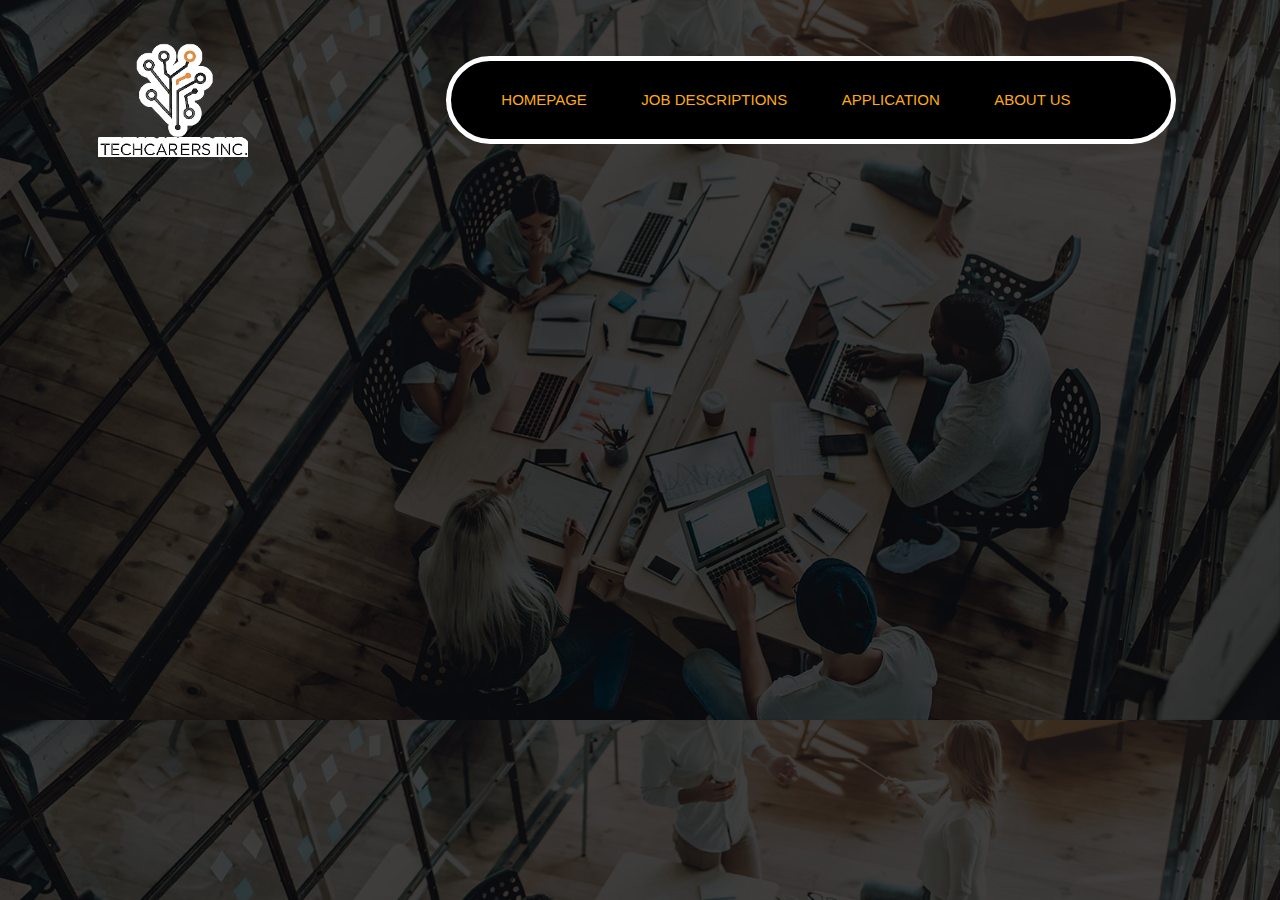
==== index.html @ 39778296 "update" ====
<!DOCTYPE html>
<html lang="en">
<head>
    <meta charset="UTF-8">
    <meta name="viewport" content="width=device-width, initial-scale=1.0">
    <link rel="stylesheet" href="styles/style.css">
    <title>TechCareers Inc. Recruitment</title>
</head>
<body class="index_page">
    <div class="banner">
        <nav>
            <img src="styles/logo3.png" class="logo">
            <ul>
                <li><a href="index.html">HOMEPAGE</a></li>
                <li><a href="jobs.html">JOB DESCRIPTIONS</a></li>
                <li><a href="apply.html">APPLICATION</a></li>
                <li><a href="about.html">ABOUT US</a></li>
            </ul>
        </nav>
    </div>
    <div class="content">
        <h1 class="animation">Welcome to <strong>TechCareers Inc.</strong></h1>
        <p class="animation">Creating technology and developing people. <strong>From Vietnam to the world</strong></p>
        <p class="animation">We are a group of passionate individuals <strong>who believe in the power of technology to change the world</strong>
        <p class="animation">Join us and be part of the future!</p>
    </div>
</body>
</html>
---- styles/style.css ----
/*
filename: style.css
author: Le Quang Dinh, Bui Minh Duc, Nguyen Xuan Nang Mai
created: 08/02/2025
last modified: 16/02/2025
description: Project Part 1
*/

body{
  font-family: 'Inter', sans-serif;
}

.index_page, .about_page {
  scroll-behavior: smooth;
  background-image: linear-gradient(rgba(0,0,0,0.75),rgba(0,0,0,0.75)),url(banner.jpg);
  background-size: cover;
}

.jobs {
  display: flex;
  align-items: flex-start; /* Aligns items at the top */
  max-width: 1700px;
  margin: 0 auto;
  padding: 20px;
}

.jobs-content {
  flex: 1; /* Takes up remaining space */
  padding-right: 20px; /* Creates space between content and aside */
}

.jobs h1 {
  text-decoration: overline underline;
  text-decoration-color: #ff5b0f;
  font: 2.6em 'Verdana', sans-serif;
}

.jobs h2, em {
  color: #ff5b0f;
}

.jobs h2 {
  font-size: 2em;
}

nav {
  display: flex;
  margin: 40px 30px;
  width: 90%;
  justify-content: space-between;
  align-items: center;
  position: relative;
}

.logo {
  width: 150px;
  cursor: pointer;
  margin-left:60px;
}

nav ul {
  border: 5px solid #fff;
  padding: 30px 50px;
  border-radius: 50px;
  background-color: black;
}

nav ul li {
  display: inline-block;
  padding-right: 50px;
}

nav ul li a {
  text-decoration: none;
  color: #ffab0f;
  font-size: 15px;
}

nav ul li a:hover {
  color: #fff;
}

.content{ /* this one is for both content of index and about*/
  position: absolute;
  left: 15%;
  top:37%;
}
.content h1 {
  font-size: 70px;
  color: #fff;
}
.content p {
  font-size: 20px;
  color: #fff;
  margin-top: 20px;
}
.animation,.content2, #add{ /*this one is the animation for both pages*/
  opacity: 0;
  transform: translateY(30px);
  animation: moveup 1s linear forwards;
}
@keyframes moveup {
  100%{
      opacity: 1;
      transform: translateY(0px);
  }
}

.index_page strong {
  color: #ffab0f;
}

dl, table, #add {
  color: #fff;
  font-size: 20px;
  font-style: italic;
  position: relative;
}
dt, dd {
  padding: 10px;
}
dd{
  margin-left: 70px;
  color: #ffab0f;
}
#tutor {
  margin-bottom: 50px;
  color: #ffab0f;
  font-size: 50px
}
table, th, td {
  margin-top: 30px;
  padding: 20px;
  border: 4px solid #fff;
  border-collapse: collapse;
  width: 45%;
  float: center;
  text-align: center;
  color: #ffab0f;
}
caption {
  font-size: 50px;
  color: #ffab0f;
  margin-bottom: 30px;
}
#add {
  margin-top: 200px;
  text-align: center;
}
.content2 {
  display: flex;
  justify-content: space-between;
  align-items: center;
  margin-left: 100px;
}

/* This one is for about page*/
dl, table, #add {
  color: #fff;
  font-size: 20px;
  font-style: italic;
  position: relative;
}
dt, dd {
  padding: 10px;
}
dd{
  margin-left: 70px;
  color: #ffab0f;
}
#tutor {
  margin-bottom: 50px;
  color: #ffab0f;
  font-size: 50px
}
table, th, td {
  margin-top: 30px;
  padding: 20px;
  border: 4px solid #fff;
  border-collapse: collapse;
  width: 45%;
  float: center;
  text-align: center;
  color: #ffab0f;
}
caption {
  font-size: 50px;
  color: #ffab0f;
  margin-bottom: 30px;
}
#add {
  margin-top: 200px;
  text-align: center;
}
.content2 {
  display: flex;
  justify-content: space-between;
  align-items: center;
  margin-left: 100px;
}

aside {
  text-align: center;
  position: sticky;
  width: 25%;
  top: 180px; /* Starts sticking */
  background-color: rgba(255, 211, 175, 0.9);
  border: 6px inset #ff5b0f;
  border-radius: 12px;
  padding: 4px;
  margin-left: auto; /* Moves aside to the right */
}

footer {
  background-image: url('footer.png');
  background-size: cover;
  background-position: center;
  background-repeat: no-repeat;
  height: 70px;
  color: white;
  text-align: center;
  display: flex;
  align-items: center;
  justify-content: center;
  padding: 20px
}

footer a {
  text-decoration: underline;
  color: white;
}

footer li {
  list-style-type: none;
}

.responsibilities, .essential {
  padding: 2px 10px 2px 10px;
  width: fit-content;
}

.responsibilities {
  border: 5px hidden;
  border-radius: 8px;
  background-color: rgba(255, 211, 175, 0.9);
}

.essential {
  border: 5px double #ff5b0f;
  border-radius: 4px;
}
  
#to-apply {
    background-color: white; 
    border: 2px solid #ff5b0f;
    color: black;
    padding: 16px 32px;
    text-align: center;
    text-decoration: none;
    display: inline-block;
    font-size: 16px;
    margin: 4px 2px;
    cursor: pointer;
    transition-duration: 0.5s;
}
  
#to-apply:hover {
    background-color: #ff5b0f;
    color: white;
}

/* use flexbox layout and center content horizontally and vertically  */
.grilledoctopus-main-wrapper {
  display: flex;
  align-items: center;
  justify-content: center;
  padding: 48px;
}

/* make the formbox horizontally centered with 500 pixels max width */
.grilloctopus-form-wrapper {
  display: block;
  margin: auto;
  max-width: 500px;
  width: 100%;
  background: white;
  padding: 40px 30px 0 3px;
}

/* custom input box */
.grilledoctopus-form-input {
  padding: 13px 28px;
  border-radius: 5px;
  border: 2px solid #ecdde0;
  background: #ffffff;
  font-weight: 500;
  font-size: 16px;
  color: black;
  outline: none;
}

/* used for labels like Job reference number, Name, DoB,... */
.grilledoctopus-form-label {
  color: black;
  font-size: 16px;
  line-height: 24px;
  display: block;
  margin-bottom: 10px;
}

/* simply make some space in the bottom and focus functions for labels */
.grilledoctopus-mb-15 {
  margin-bottom: 15px;
}

/* make 2 custom input box on the same line */
.grilledoctopus-form-split>div {
  display: flex;
  gap: 20px;
}

/* custom fieldset for our form */
.grilledoctopus-form-fieldset {
  border: 2px solid #ecdde0;
  width: 100%;
  border-radius: 5px;
}

/* custom horizontal line */
hr {
  border: 1px solid #ecdde0;
}

/* separately edit input form width for better navigation */
.grilledoctopus-form-input-size-30 {
  width: 30%;
}

/* CUSTOM RADIO INPUT */
/* a container used for manipulating and customizing */
.grilledoctopus-form-radio-container {
  display: flex;
  align-items: center;
  justify-content: left;
}

/* hide the common radio input */
.grilledoctopus-form-radio-container input[type="radio"] {
  display: none;
}

/* locate Male, Female, Others */
.grilledoctopus-form-radio-container label span {
  display: flex;
  align-items: center;
  padding: 0px 10px 10px 10px;
}

/* make words of Gender turn red when move cursor to them */
.grilledoctopus-form-radio-container label span:hover {
  color: red;
}

/* custom radio input circle */
.grilledoctopus-form-radio-container label span:before {
  content: "";
  background-color: white;
  width: 20px;
  height: 20px;
  border-radius: 50%;
  margin-right: 10px;
  box-shadow: inset 0 0 0 2px #ecdde0;
}

/* words stay red when click */
.grilledoctopus-form-radio-container input[type="radio"]:checked+span {
  color: red;
}

/* custom effect when select */
.grilledoctopus-form-radio-container input[type="radio"]:checked+span:before {
  box-shadow: inset 0 0 0 4px red;
  transition: 0.25s;
}

/* CUSTOM RADIO INPUT */

/*highlight input box when click */
.grilledoctopus-form-input:focus {
  border-color: #ff5b0f;
  box-shadow: 0px 3px 8px rgba(0, 0, 0, 0.05);
}

/* highlight label when click the input box */
.grilledoctopus-mb-15:focus-within .grilledoctopus-form-label {
  color: red;
}

/* CUSTOM INPUT CHECKBOX */
/* a container for better manipulating */
.grilledoctopus-form-checkbox-container {
  display: inline-block;
  font-size: 15px;
}

/* custom checkbox */
.grilledoctopus-form-fieldset input[type="checkbox"] {
  margin-right: 10px;
  appearance: none;
  height: 20px;
  width: 20px;
  background-color: #ffffff;
  box-shadow: inset 0 0 0 2px #ecdde0;
  border-radius: 20%;
  cursor: pointer;
  vertical-align: middle;
}

/* highlight the checkbox that the cursor move to */
.grilledoctopus-form-fieldset input[type="checkbox"]:hover {
  background-color: #ecdde0;
  transition: .25s;
}

/* custom checkbox effect when clicked */
.grilledoctopus-form-fieldset input[type="checkbox"]:checked {
  background-color: #ff5b0f;
  box-shadow: inset 0 0 0 5px #ff5b0f;
}

/* CUSTOM INPUT CHECKBOX */

/* custom text area */
.textarea {
  border: 2px solid #ecdde0;
  border-radius: 5px;
  font-family: 'Inter', sans-serif;
  font-size: 16px;
  height: 100px;
  width: 520px;
  transition: all .25s;
}

/* hightlight text area when clicked */
.textarea:focus {
  outline: none;
  border: 2px solid #ff5b0f;
}

/* custom submit button */
input[type=submit] {
  background-color: #ff5b0f;
  border: none;
  border-radius: 5%;
  color: white;
  padding: 10px 22px;
  text-decoration: none;
  margin: 4px 2px;
  font-size: 20px;
  cursor: pointer;
}

/* highlight the submit button when the cursor move to */
input[type=submit]:hover {
  background-color: red;
  transition: .25s;
}

/* custom reset button */
input[type=reset] {
  background-color: rgb(236, 236, 236);
  border: none;
  border-radius: 5%;
  color: gray;
  padding: 10px 22px;
  text-decoration: none;
  margin: 4px 2px;
  font-size: 20px;
  cursor: pointer;
}
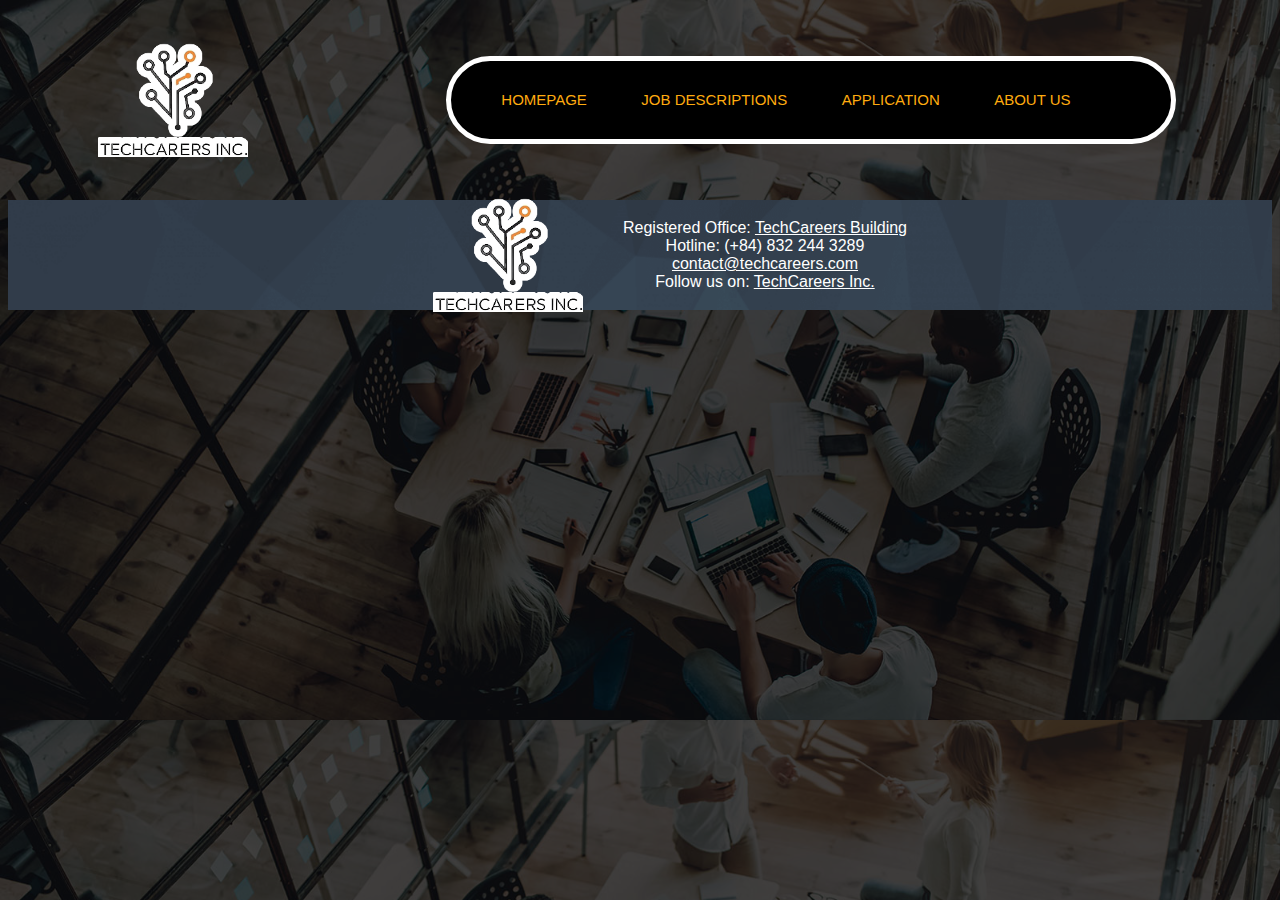
==== commit a04f058c: "update" ====
--- a/index.html
+++ b/index.html
@@ -24,6 +24,17 @@
         <p class="animation">We are a group of passionate individuals <strong>who believe in the power of technology to change the world</strong>
         <p class="animation">Join us and be part of the future!</p>
     </div>
+    <footer>
+        <!-- Company Logo-->
+        <img src="styles/logo3.png" class="logo" alt="TechCareers Logo">
+        <!-- Contact Information -->
+        <ul>
+            <li>Registered Office: <a href="https://www.google.com/maps">TechCareers Building</a></li>
+            <li>Hotline: (+84) 832 244 3289</li>
+            <li><a href="mailto:contact@techcareers.com">contact@techcareers.com</a></li>
+            <li>Follow us on: <a href="https://www.facebook.com">TechCareers Inc.</a></li>
+        </ul>
+    </footer>
 </body>
 </html>
 
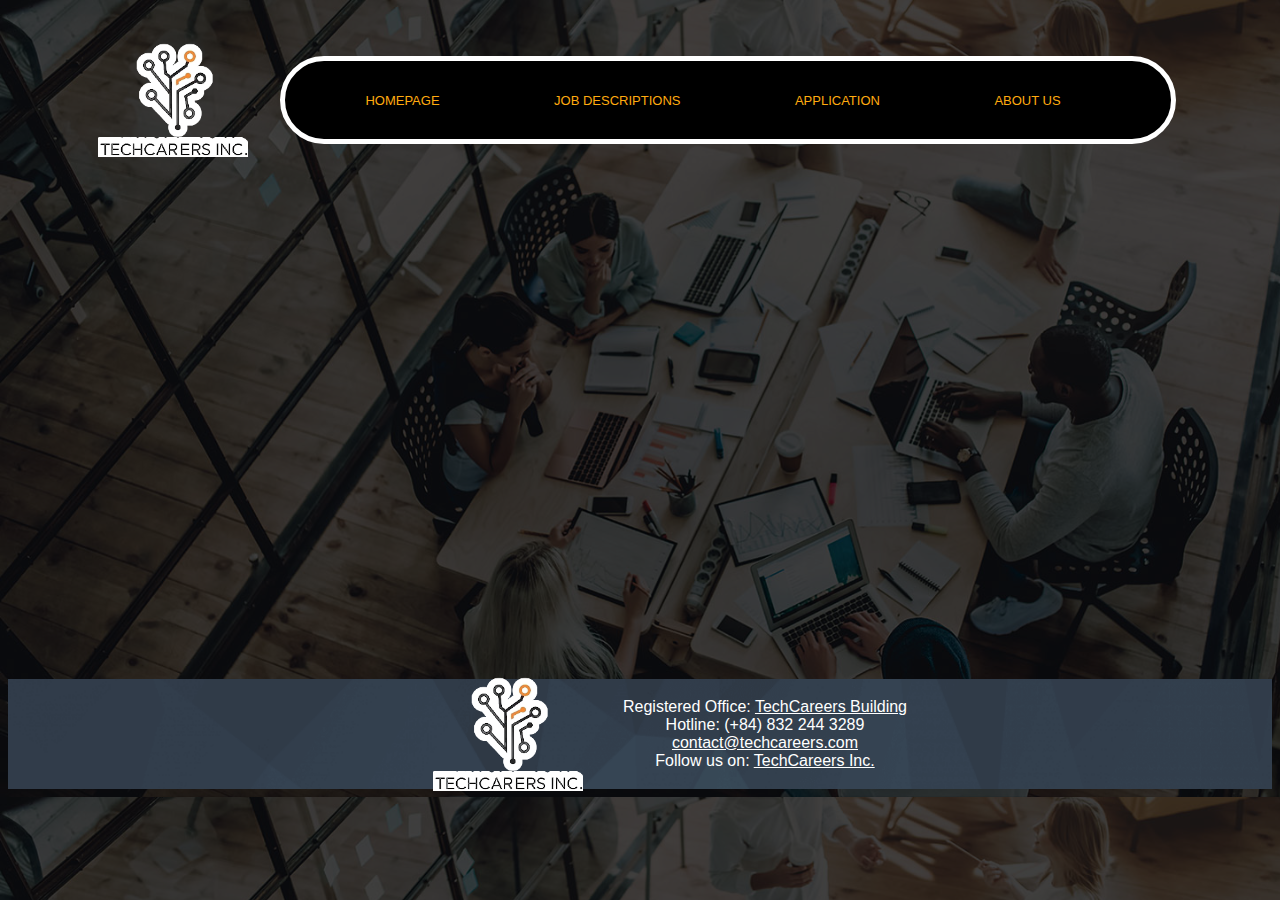
==== commit 94da17be: "update" ====
--- a/index.html
+++ b/index.html
@@ -4,10 +4,11 @@
     <meta charset="UTF-8">
     <meta name="viewport" content="width=device-width, initial-scale=1.0">
     <link rel="stylesheet" href="styles/style.css">
+    <link rel="stylesheet" href="styles/responsive.css">
     <title>TechCareers Inc. Recruitment</title>
 </head>
 <body class="index_page">
-    <div class="banner">
+    <div id="banner">
         <nav>
             <img src="styles/logo3.png" class="logo">
             <ul>
@@ -18,7 +19,7 @@
             </ul>
         </nav>
     </div>
-    <div class="content">
+    <div class="homepage">
         <h1 class="animation">Welcome to <strong>TechCareers Inc.</strong></h1>
         <p class="animation">Creating technology and developing people. <strong>From Vietnam to the world</strong></p>
         <p class="animation">We are a group of passionate individuals <strong>who believe in the power of technology to change the world</strong>
--- a/styles/style.css
+++ b/styles/style.css
@@ -3,46 +3,22 @@
 author: Le Quang Dinh, Bui Minh Duc, Nguyen Xuan Nang Mai
 created: 08/02/2025
 last modified: 16/02/2025
-description: Project Part 1
+description: Style for Project Part 1
 */
 
+/* applies for body of all pages */
 body{
   font-family: 'Inter', sans-serif;
 }
 
+/* applies background for only index page and about page */
 .index_page, .about_page {
   scroll-behavior: smooth;
   background-image: linear-gradient(rgba(0,0,0,0.75),rgba(0,0,0,0.75)),url(banner.jpg);
   background-size: cover;
 }
 
-.jobs {
-  display: flex;
-  align-items: flex-start; /* Aligns items at the top */
-  max-width: 1700px;
-  margin: 0 auto;
-  padding: 20px;
-}
-
-.jobs-content {
-  flex: 1; /* Takes up remaining space */
-  padding-right: 20px; /* Creates space between content and aside */
-}
-
-.jobs h1 {
-  text-decoration: overline underline;
-  text-decoration-color: #ff5b0f;
-  font: 2.6em 'Verdana', sans-serif;
-}
-
-.jobs h2, em {
-  color: #ff5b0f;
-}
-
-.jobs h2 {
-  font-size: 2em;
-}
-
+/* menu bar for all pages */
 nav {
   display: flex;
   margin: 40px 30px;
@@ -50,12 +26,6 @@
   justify-content: space-between;
   align-items: center;
   position: relative;
-}
-
-.logo {
-  width: 150px;
-  cursor: pointer;
-  margin-left:60px;
 }
 
 nav ul {
@@ -80,25 +50,41 @@
   color: #fff;
 }
 
-.content{ /* this one is for both content of index and about*/
-  position: absolute;
-  left: 15%;
-  top:37%;
-}
-.content h1 {
+/* logo image */
+.logo {
+  width: 150px;
+  cursor: pointer;
+  margin-left:60px;
+}
+
+/* styles for index page */
+.homepage { 
+  margin: 90px 200px;
+}
+
+.homepage h1 {
   font-size: 70px;
   color: #fff;
 }
-.content p {
+
+.homepage h2 {
+  font-size: 40px;
+}
+
+.homepage p {
   font-size: 20px;
   color: #fff;
-  margin-top: 20px;
-}
-.animation,.content2, #add{ /*this one is the animation for both pages*/
+  margin: 20px 60px;
+  list-style: none;
+}
+
+/* animation for index page and about page */
+.homepage,.about, #add{
   opacity: 0;
   transform: translateY(30px);
   animation: moveup 1s linear forwards;
 }
+
 @keyframes moveup {
   100%{
       opacity: 1;
@@ -106,28 +92,34 @@
   }
 }
 
-.index_page strong {
-  color: #ffab0f;
-}
-
+/* orange colour for emphasizing text of <strong> and <h2> elements in index page */
+.index_page strong, h2 {
+  color: #ffab0f;
+}
+
+/* styles for the content of the about page */
 dl, table, #add {
   color: #fff;
   font-size: 20px;
   font-style: italic;
   position: relative;
 }
+
 dt, dd {
   padding: 10px;
 }
+
 dd{
   margin-left: 70px;
   color: #ffab0f;
 }
+
 #tutor {
   margin-bottom: 50px;
   color: #ffab0f;
   font-size: 50px
 }
+
 table, th, td {
   margin-top: 30px;
   padding: 20px;
@@ -138,87 +130,79 @@
   text-align: center;
   color: #ffab0f;
 }
+
+table {
+  margin-right: 6%;
+}
+
 caption {
   font-size: 50px;
   color: #ffab0f;
   margin-bottom: 30px;
 }
+
 #add {
   margin-top: 200px;
-  text-align: center;
-}
-.content2 {
+  text-align: left;
+}
+
+.about {
   display: flex;
   justify-content: space-between;
   align-items: center;
   margin-left: 100px;
 }
 
-/* This one is for about page*/
-dl, table, #add {
-  color: #fff;
-  font-size: 20px;
-  font-style: italic;
-  position: relative;
-}
-dt, dd {
-  padding: 10px;
-}
-dd{
-  margin-left: 70px;
-  color: #ffab0f;
-}
-#tutor {
-  margin-bottom: 50px;
-  color: #ffab0f;
-  font-size: 50px
-}
-table, th, td {
-  margin-top: 30px;
+/* styles for the content of job description page */
+.jobs {
+  display: flex;
+  align-items: flex-start; /* aligns items at the top */
+  max-width: 1700px;
+  margin: 0 auto;
   padding: 20px;
-  border: 4px solid #fff;
-  border-collapse: collapse;
-  width: 45%;
-  float: center;
-  text-align: center;
-  color: #ffab0f;
-}
-caption {
-  font-size: 50px;
-  color: #ffab0f;
-  margin-bottom: 30px;
-}
-#add {
-  margin-top: 200px;
-  text-align: center;
-}
-.content2 {
-  display: flex;
-  justify-content: space-between;
-  align-items: center;
-  margin-left: 100px;
-}
-
+}
+
+.jobs-content {
+  flex: 1; /* takes up remaining space */
+  padding-right: 20px; /* creates space between content and aside */
+}
+
+.jobs h1 {
+  text-decoration: overline underline;
+  text-decoration-color: #ff5b0f;
+  font: 2.6em 'Verdana', sans-serif; /* using short-hand font property for <h1> */
+}
+
+.jobs h2, em {
+  color: #ff5b0f;
+}
+
+.jobs h2 {
+  font-size: 2em;
+}
+
+/* benefits aside element on job description page */
 aside {
   text-align: center;
   position: sticky;
-  width: 25%;
-  top: 180px; /* Starts sticking */
+  width: 25%; /* takes up 25% of the width of page */
+  top: 180px; /* starts sticking at 180px */
   background-color: rgba(255, 211, 175, 0.9);
-  border: 6px inset #ff5b0f;
+  border: 6px inset #ff5b0f; /* coloured border */
   border-radius: 12px;
-  padding: 4px;
-  margin-left: auto; /* Moves aside to the right */
-}
-
+  padding: 4px; /* appropriate padding */
+  margin-left: auto; /* float to the right */
+}
+
+/* footer for all pages */
 footer {
   background-image: url('footer.png');
-  background-size: cover;
+  background-size: cover; /* footer cover the full width of page */
   background-position: center;
   background-repeat: no-repeat;
   height: 70px;
   color: white;
-  text-align: center;
+  text-align: center; /* text centred in the footer */
   display: flex;
   align-items: center;
   justify-content: center;
@@ -234,6 +218,7 @@
   list-style-type: none;
 }
 
+/* highlight important sections in the job description */
 .responsibilities, .essential {
   padding: 2px 10px 2px 10px;
   width: fit-content;
@@ -250,6 +235,7 @@
   border-radius: 4px;
 }
   
+/* styles for the button that redirects to the apply page */
 #to-apply {
     background-color: white; 
     border: 2px solid #ff5b0f;
@@ -263,12 +249,14 @@
     cursor: pointer;
     transition-duration: 0.5s;
 }
-  
+
+/* hover effect for the button */
 #to-apply:hover {
     background-color: #ff5b0f;
     color: white;
 }
 
+/* styles for the apply page */
 /* use flexbox layout and center content horizontally and vertically  */
 .grilledoctopus-main-wrapper {
   display: flex;
--- a/styles/responsive.css
+++ b/styles/responsive.css
@@ -0,0 +1,190 @@
+/*
+filename: responsive.css
+author: Le Quang Dinh, Bui Minh Duc, Nguyen Xuan Nang Mai
+created: 18/02/2025
+last modified: 20/02/2025
+description: Responsive Design for Project Part 1
+*/
+
+/* media query for menu display */
+@media (max-width: 1303px) {
+    nav ul {
+        padding-right: 30px;
+    }
+    nav ul li {
+        margin: 0 30px;
+    }
+    nav ul li a{
+        font-size: 13px;
+    }
+}
+
+@media (max-width: 1068px) {
+    nav ul {
+        padding-right: 20px;
+    }
+    nav ul li {
+        margin: 0 10px;
+    }
+    nav ul li a{
+        font-size: 11px;
+    }
+}
+
+@media (max-width: 704px) {
+    nav ul {
+        padding-right: 10px;
+    }
+    nav ul li {
+        margin: 0 5px;
+    }
+    nav ul li a{
+        font-size: 9px;
+    }
+}
+
+/* media query for jobs.html tablet display: over 500px to 900px */
+@media screen and (min-width: 500px) and (max-width: 900px) {
+    .jobs {
+        padding: 12px;
+    }
+
+    .jobs h1 {
+        font-size: 34px;
+    }
+
+    aside {
+        padding: 2px;
+        top: 140px;
+        border: 2px inset #ff5b0f;
+        border-radius: 8px;
+        width: 30%
+    }
+
+    footer {
+        height: 45px;
+    }
+
+    footer ul {
+        font-size: 13px;
+    }
+
+    footer .logo {
+        width: 90px;
+    }
+}
+
+
+/* media query for jobs.html phone display: under 500px */
+@media screen and (max-width: 500px) {
+    .jobs {
+        padding: 7px;
+    }
+    
+    .jobs h1 {
+        font-size: 28px;
+    }
+
+    .jobs h2 {
+        font-size: 22px;
+    }
+
+    .jobs h3 {
+        font-size: 16px;
+    }
+
+    .jobs p {
+        font-size: 14px;
+    }
+
+    .responsibilities ul, ol, .essential ul, ol {
+        font-size: 14px;
+        padding-left: 1.1em;
+    }
+
+    .logo {
+        width: 130px;
+        margin-left: 0px;
+    }
+
+    aside {
+        padding: 2px;
+        top: 100px;
+        border: 2px inset #ff5b0f;
+        border-radius: 2px;
+        width: 30%
+    }
+
+    footer {
+        height: 35px;
+    }
+
+    footer ul {
+        font-size: 11px;
+    }
+
+    footer .logo {
+        width: 80px;
+    }
+
+    #to-apply {
+        padding: 8px 16px;
+        font-size: 14px;
+    }
+}
+
+/* media query for index.html */
+@media (max-width: 1207px){
+    .homepage {
+        margin: 60px 100px;
+    }
+    .homepage h1, #tech {
+        font-size: 50px;
+    }
+    .homepage h2 {
+        font-size: 25px;
+    }
+    .homepage p {
+        font-size: 15px;
+    }
+    .homepage strong {
+        font-size: 20px;
+    }
+}
+@media (max-width: 908px){
+    .homepage {
+        margin: 30px 70px;
+    }
+    .homepage h1,#tech {
+        font-size: 40px;
+    }
+    .homepage h2 {
+        font-size: 20px;
+    }
+    .homepage p {
+        font-size: 15px;
+    }
+    .homepage strong {
+        font-size: 15px;
+    }
+}
+@media (max-width:600px){
+    .homepage {
+        margin: 20px 20px;
+    }
+}
+
+/* media query for about.html */
+@media (max-width: 939px){
+    .about {
+        display:block;
+    }
+    table {
+        margin-top: 50px;
+    }
+}
+@media (max-width: 648px){
+    table {
+        margin: 60px 20px;
+    }
+}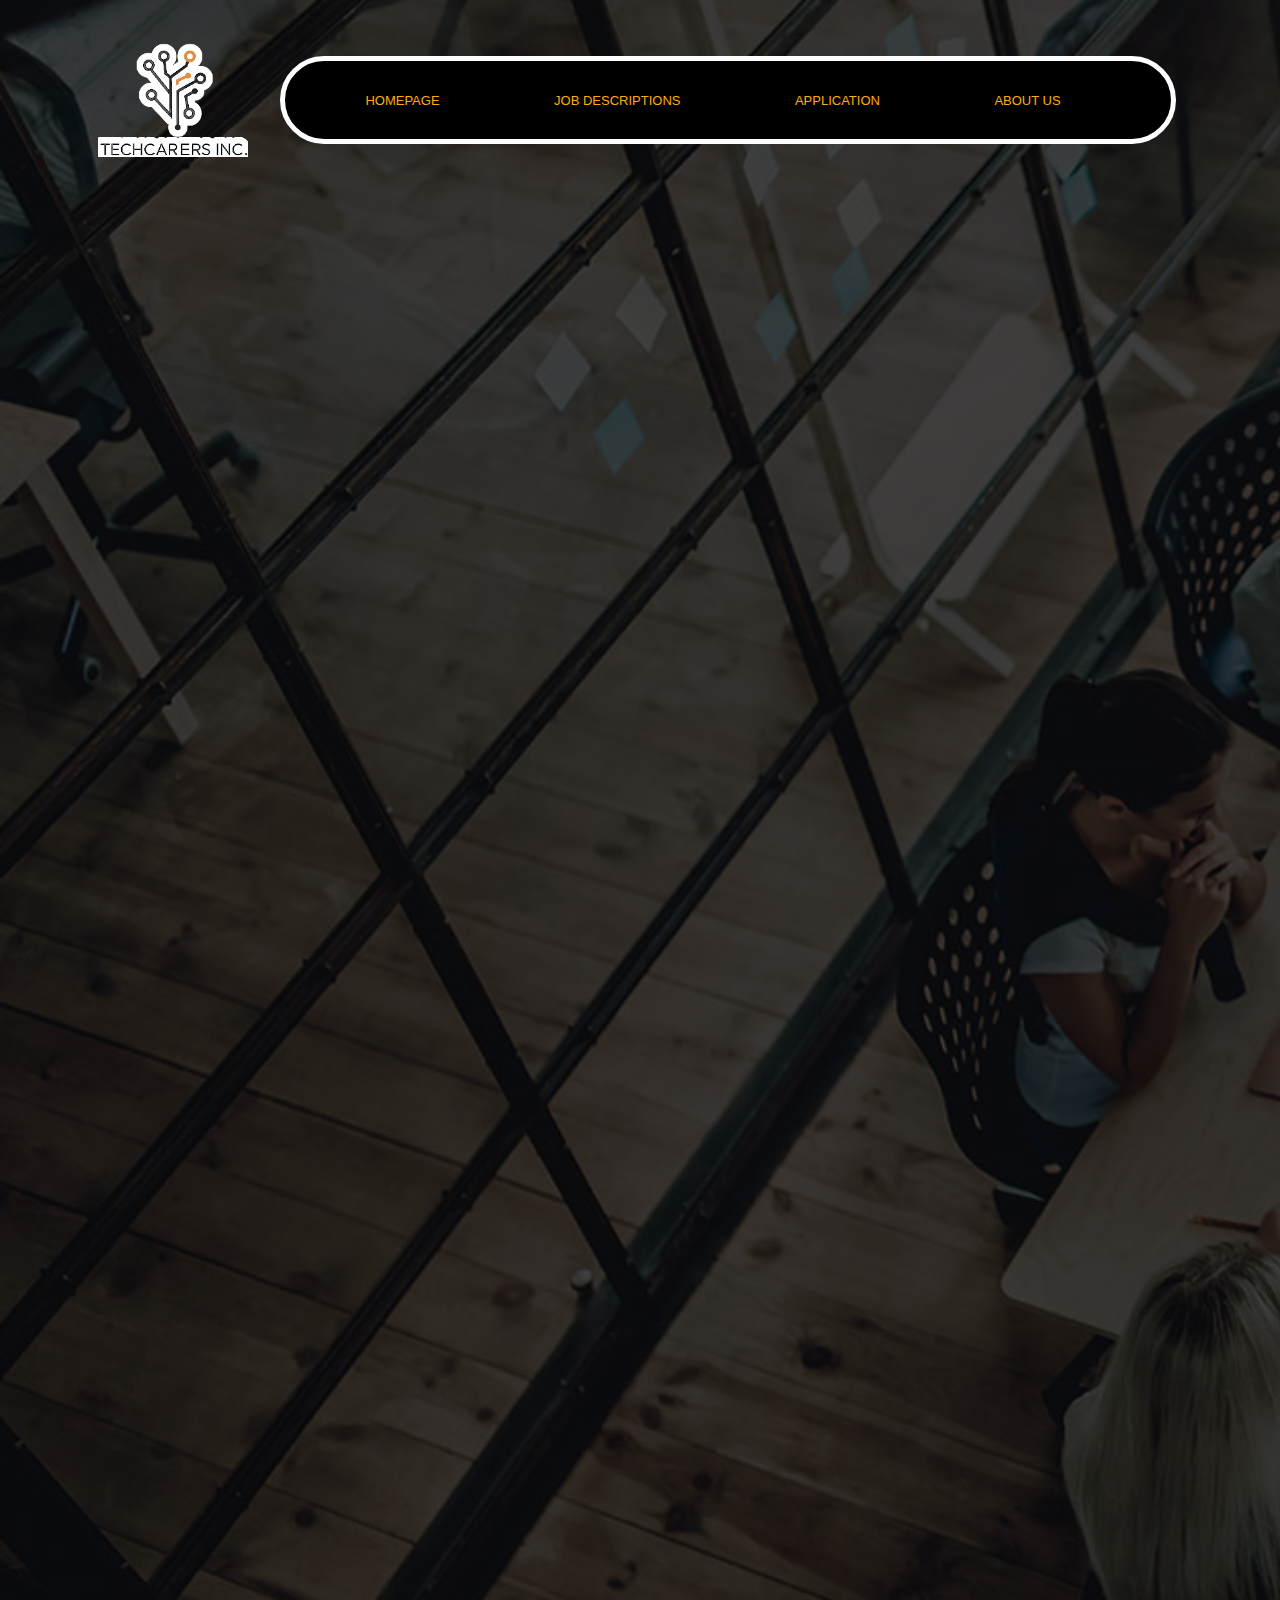
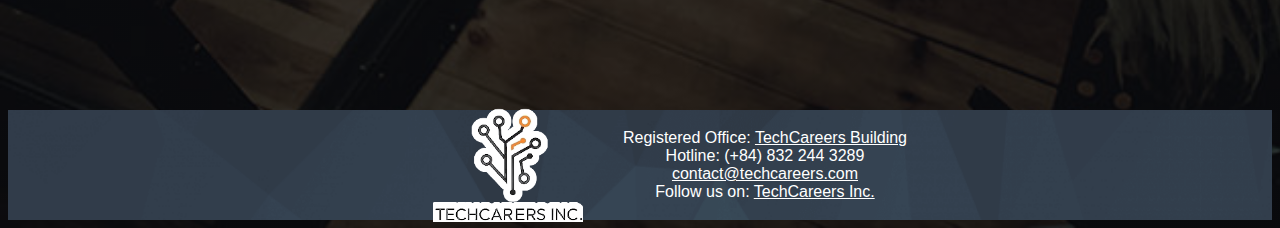
==== commit 5830ff50: "update" ====
--- a/index.html
+++ b/index.html
@@ -20,10 +20,30 @@
         </nav>
     </div>
     <div class="homepage">
-        <h1 class="animation">Welcome to <strong>TechCareers Inc.</strong></h1>
-        <p class="animation">Creating technology and developing people. <strong>From Vietnam to the world</strong></p>
-        <p class="animation">We are a group of passionate individuals <strong>who believe in the power of technology to change the world</strong>
-        <p class="animation">Join us and be part of the future!</p>
+        <h1 >Welcome to <strong id="tech">TechCareers Inc.</strong></h1>
+        <p>Creating technology and developing people. <strong>From Vietnam to the world</strong></p>
+        <p>We are a group of passionate individuals <strong>who believe in the power of technology to change the world</strong>
+        <p>Join us and be part of the future!</p>
+        <section>
+            <h2>Our Mission</h2>
+            <p>Our mission is to <strong>create technology that improves the lives of people</strong> everywhere, while providing a <strong>positive and inclusive workplace</strong> for our employees.</p>
+            <h2>At TechCareers: </h2>
+            <ul>
+                <li>
+                    <strong>People</strong><p> Get to know the people and culture at TechCareers</p>
+                    <strong>Job opportunities</strong><p> Join TechCareers for exciting opportunities where you can grow your skills and drive cutting-edge advancements</p>
+                </li>
+            </ul>
+            <h2>Core Values: Guided by 4 core values, we strive for the development of both the company and the community.</h2>
+            <ul>
+                <li>
+                    <strong>Innovation</strong><p> TechCareers embraces creativity and pushes technological boundaries to develop groundbreaking solutions.</p>
+                    <strong>Integrity</strong><p> TechCareers upholds transparency, honesty, and ethical practices in all our work.</p>
+                    <strong>Collaboration</strong><p> We foster teamwork and knowledge-sharing to drive excellence.</p>
+                    <strong>Continuous Learning</strong><p> We encourage curiosity and skill growth to stay ahead in the ever-evolving tech landscape.</p>
+                </li>
+            </ul>
+        </section>
     </div>
     <footer>
         <!-- Company Logo-->
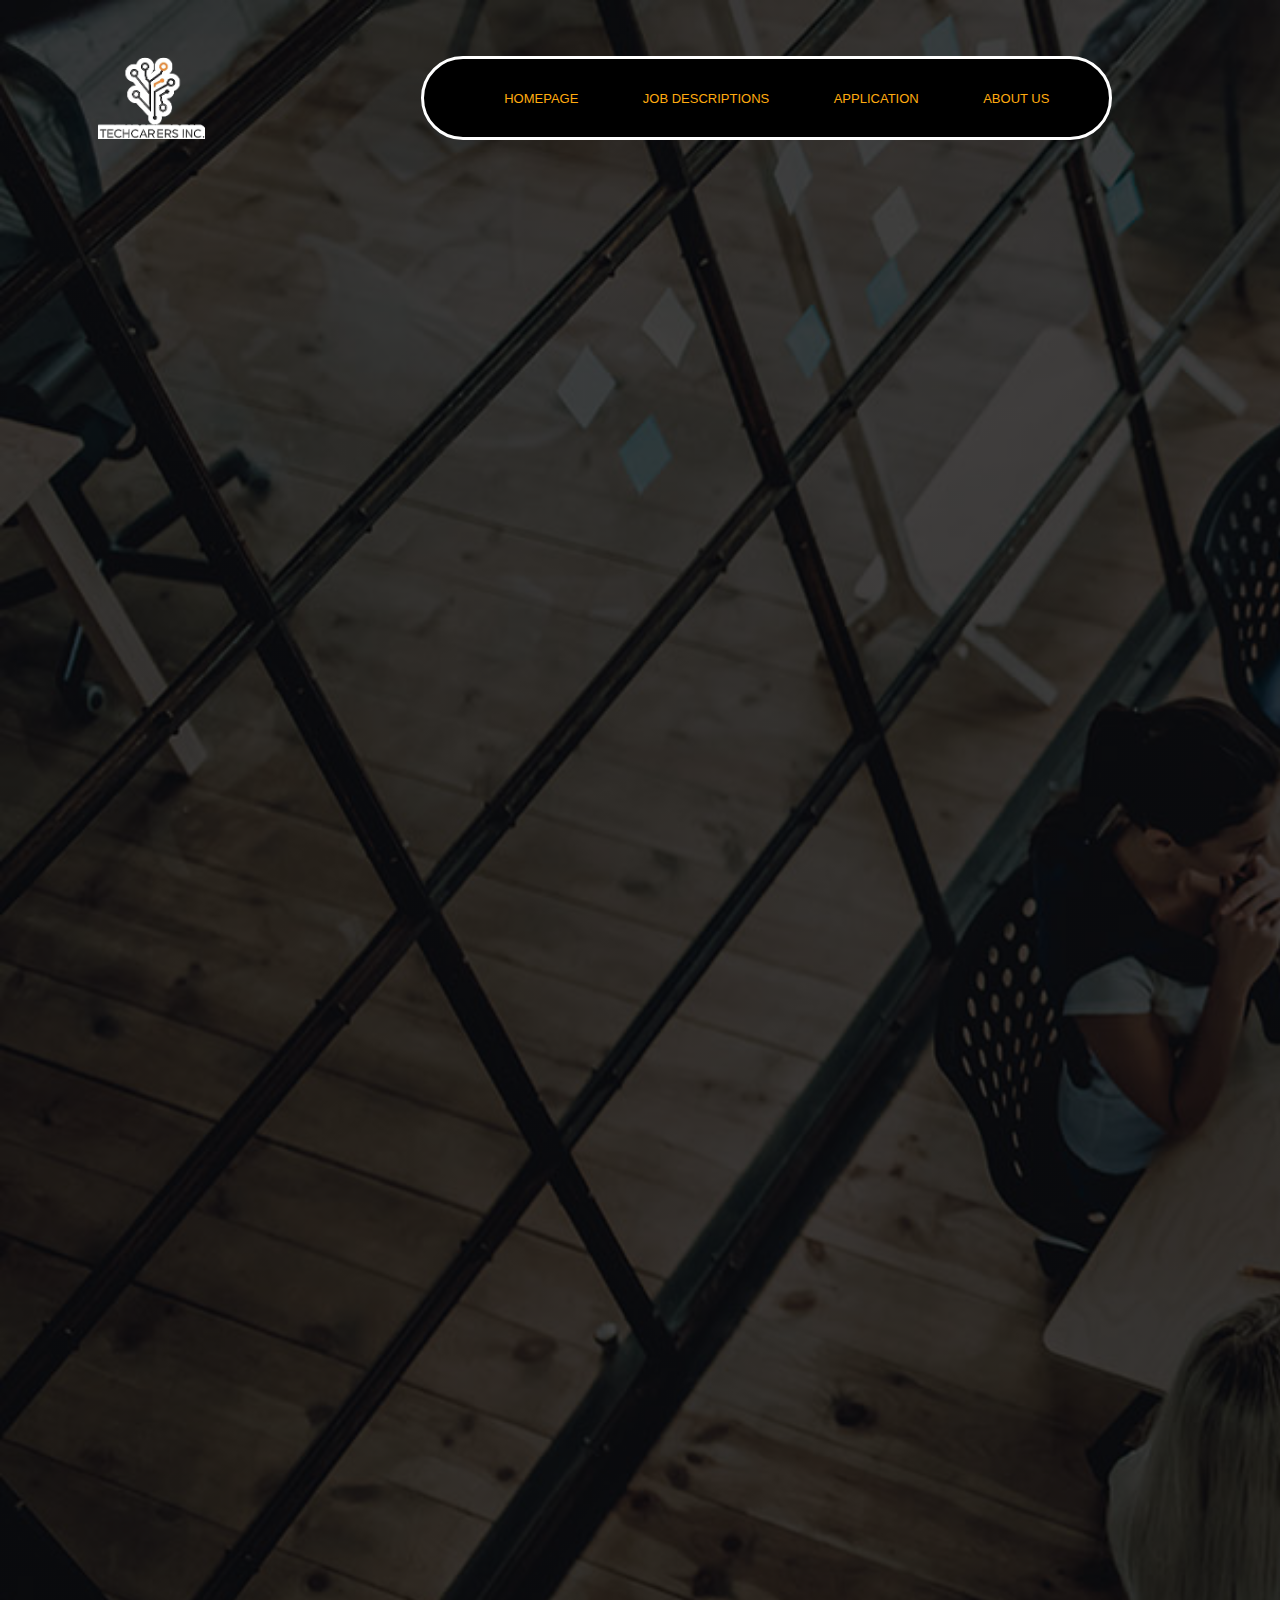
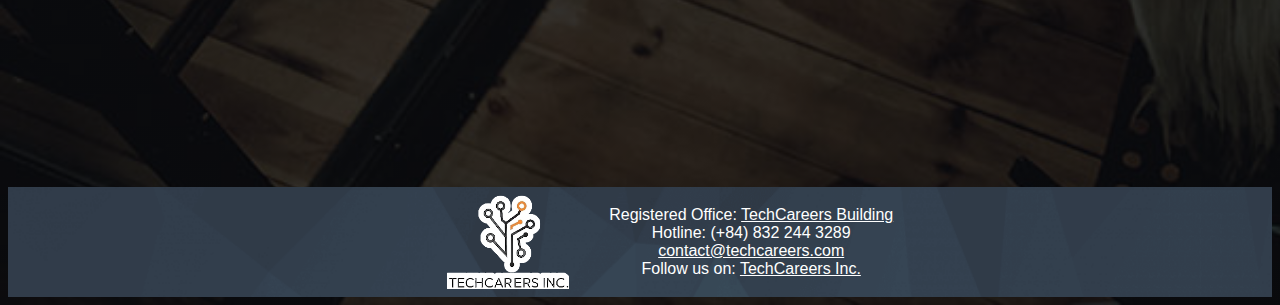
==== commit 984c081b: "update" ====
--- a/index.html
+++ b/index.html
@@ -10,7 +10,7 @@
 <body class="index_page">
     <div id="banner">
         <nav>
-            <img src="styles/logo3.png" class="logo">
+            <img src="styles/logo3.png" class="logo" alt="TechCareers Logo">
             <ul>
                 <li><a href="index.html">HOMEPAGE</a></li>
                 <li><a href="jobs.html">JOB DESCRIPTIONS</a></li>
@@ -43,6 +43,8 @@
                     <strong>Continuous Learning</strong><p> We encourage curiosity and skill growth to stay ahead in the ever-evolving tech landscape.</p>
                 </li>
             </ul>
+            <br>
+            <p>YouTube link to our video presentation: <a href="https://www.youtube.com/watch?v=uWYtP2WXq4c" target="_blank">short video link</a></p>
         </section>
     </div>
     <footer>
@@ -57,14 +59,4 @@
         </ul>
     </footer>
 </body>
-</html>
-
-
-
-
-
-
-
-
-
-
+</html>--- a/styles/style.css
+++ b/styles/style.css
@@ -22,14 +22,14 @@
 nav {
   display: flex;
   margin: 40px 30px;
-  width: 90%;
+  width: 85%;
   justify-content: space-between;
   align-items: center;
   position: relative;
 }
 
 nav ul {
-  border: 5px solid #fff;
+  border: 3px solid #fff;
   padding: 30px 50px;
   border-radius: 50px;
   background-color: black;
@@ -37,7 +37,8 @@
 
 nav ul li {
   display: inline-block;
-  padding-right: 50px;
+  position: relative;
+  margin: 0 50px;
 }
 
 nav ul li a {
@@ -46,15 +47,30 @@
   font-size: 15px;
 }
 
+nav ul li::after {
+  content: '';
+  position: absolute;
+  left: 0;
+  bottom: -10px;
+  width: 0;
+  height: 3px;
+  background: #fff;
+  transition: 0.5s;
+}
+
 nav ul li a:hover {
   color: #fff;
 }
 
+nav ul li:hover::after {
+  width: 100%;
+}
+
 /* logo image */
 .logo {
-  width: 150px;
+  width: 10%;
   cursor: pointer;
-  margin-left:60px;
+  margin-left: 60px;
 }
 
 /* styles for index page */
@@ -126,7 +142,6 @@
   border: 4px solid #fff;
   border-collapse: collapse;
   width: 45%;
-  float: center;
   text-align: center;
   color: #ffab0f;
 }
@@ -151,6 +166,11 @@
   justify-content: space-between;
   align-items: center;
   margin-left: 100px;
+}
+
+#group-photo {
+  width: 25%;
+  margin-left: 80px;
 }
 
 /* styles for the content of job description page */
@@ -179,6 +199,10 @@
 
 .jobs h2 {
   font-size: 2em;
+}
+
+.jobs .no-showing {
+  list-style-type: none;
 }
 
 /* benefits aside element on job description page */
@@ -209,7 +233,7 @@
   padding: 20px
 }
 
-footer a {
+footer a, .homepage a {
   text-decoration: underline;
   color: white;
 }
